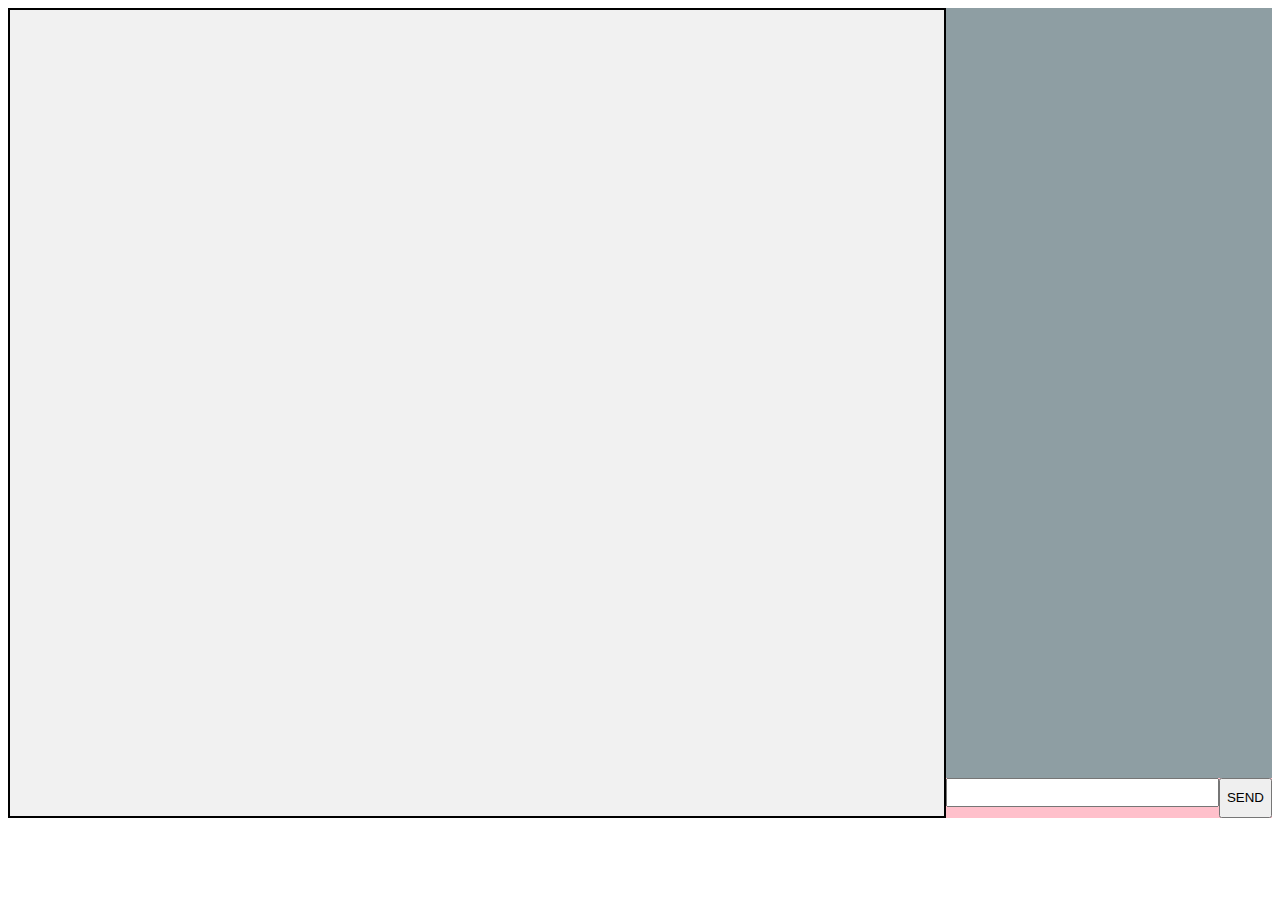
==== list_1/ex_1/index.html @ b8ca4d88 "Project structure introduced." ====
<!DOCTYPE HTML>
<html>
<head>
  <title>Logo</title>
  <meta charset="UTF-8">
  <script src="https://ajax.googleapis.com/ajax/libs/jquery/3.3.1/jquery.min.js"></script>
  <script src="logo.js"></script>
  <link rel="stylesheet" href="main-style.css">

</head>

<body>
  <div id="container">
    <canvas id="board" width="1600" height="900">
    </canvas>
    <div id="command-field">
      <div id="commands-list"></div>
      <div id="input-area">
        <form>
          <input id="input-field"/>
        </form>
        <button id="send-button">SEND</button>
      </div>
    </div>
    <!-- <img id="scream" src="wrr.png" width="20" height="20"/> -->
  </div>
</body>
</html>
---- list_1/ex_1/main-style.css ----
#container {
  display: flex;
  max-height: 90vh;
  min-height: 90vh;
}

#board {
  flex: 4;
  background-color: #f1f1f1;
  border: 2px black solid;
  width: 200px;
}

#command-field {
  flex: 1;
  background-color: blue;
}

#commands-list {
    background-color: #8E9EA3;
    height: 95%;
    font-size: 20px;
    overflow-x: auto;
    overflow-y: auto;
}

#input-area {
  height: 5%;
  background-color: pink;
  display: flex;
}

#input-field {
  flex: 4;
  font-size: 20px;
}

#send-button {
  flex: 1;
}
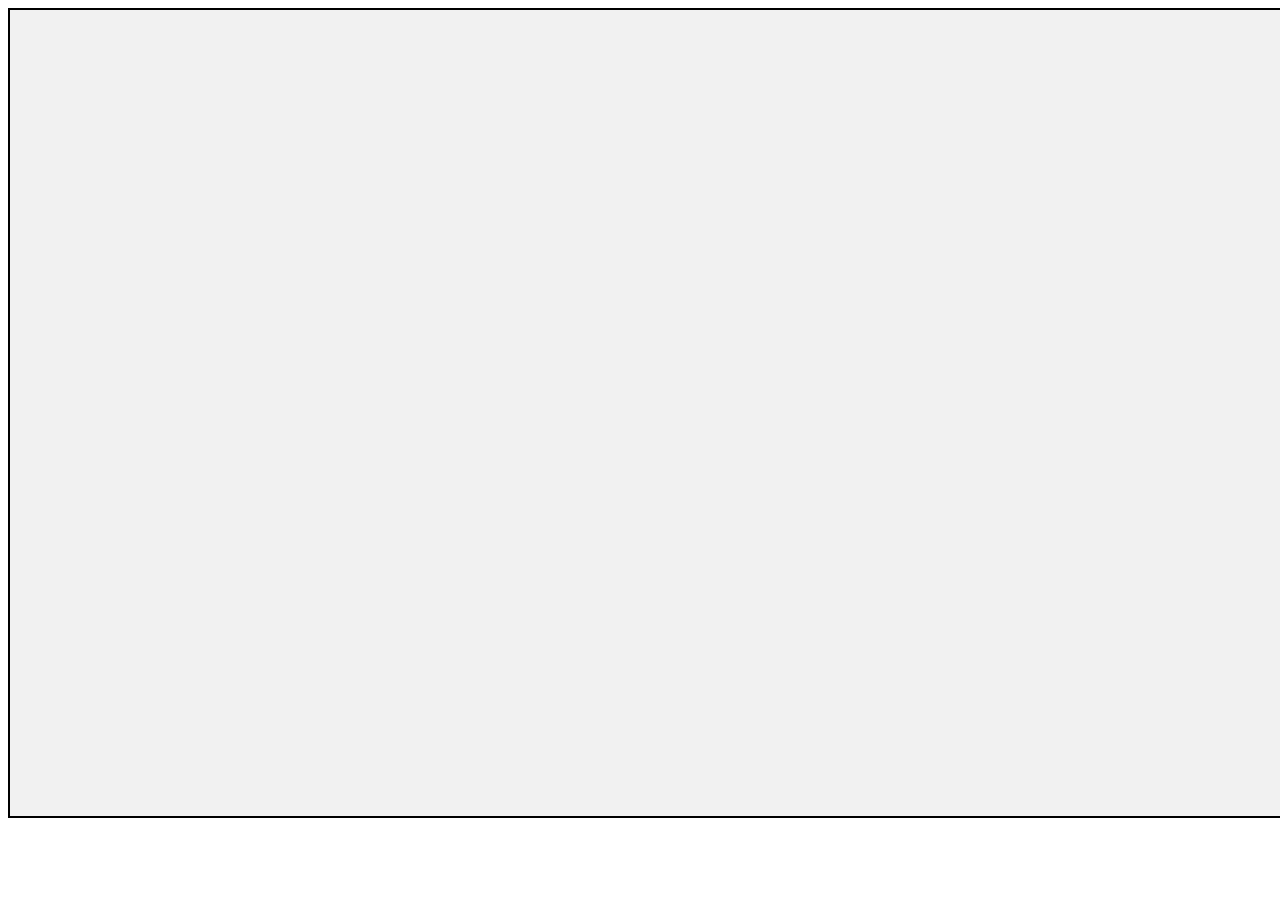
==== commit f68e71bd: "Board fixes." ====
--- a/list_1/ex_1/index.html
+++ b/list_1/ex_1/index.html
@@ -11,7 +11,7 @@
 
 <body>
   <div id="container">
-    <canvas id="board" width="1600" height="900">
+    <canvas id="board" height="900" width="1600">
     </canvas>
     <div id="command-field">
       <div id="commands-list"></div>
@@ -22,7 +22,6 @@
         <button id="send-button">SEND</button>
       </div>
     </div>
-    <!-- <img id="scream" src="wrr.png" width="20" height="20"/> -->
   </div>
 </body>
 </html>
--- a/list_1/ex_1/main-style.css
+++ b/list_1/ex_1/main-style.css
@@ -5,14 +5,13 @@
 }
 
 #board {
-  flex: 4;
+  /* flex: 4; */
   background-color: #f1f1f1;
   border: 2px black solid;
-  width: 200px;
 }
 
 #command-field {
-  flex: 1;
+  /* flex: 1; */
   background-color: blue;
 }
 
